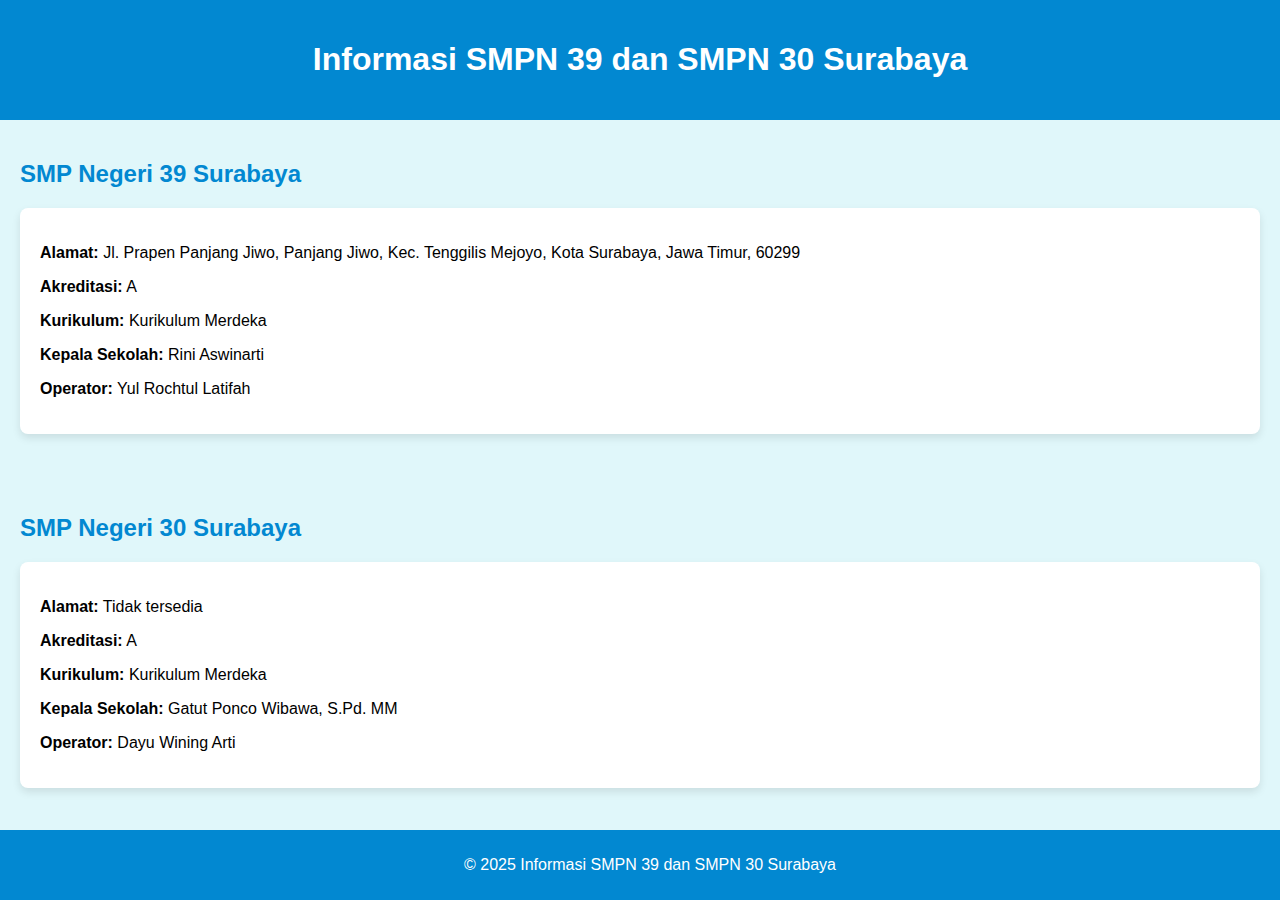
==== datapokok.html @ f895b6b2 "Create datapokok.html" ====
<!DOCTYPE html>
<html lang="id-ID">
<head>
    <meta charset="UTF-8">
    <meta name="viewport" content="width=device-width, initial-scale=1.0">
    <title>Informasi SMPN 39 dan SMPN 30 Surabaya</title>
    <style>
        body {
            background-color: #e0f7fa;
            font-family: Arial, sans-serif;
            margin: 0;
            padding: 0;
        }
        header {
            background-color: #0288d1;
            color: white;
            text-align: center;
            padding: 20px;
        }
        section {
            padding: 20px;
        }
        h2 {
            color: #0288d1;
        }
        .school-info {
            background-color: white;
            border-radius: 8px;
            box-shadow: 0 4px 8px rgba(0, 0, 0, 0.1);
            margin-bottom: 20px;
            padding: 20px;
            transition: transform 0.3s ease;
        }
        .school-info:hover {
            transform: scale(1.05);
        }
        footer {
            background-color: #0288d1;
            color: white;
            text-align: center;
            padding: 10px;
            position: fixed;
            width: 100%;
            bottom: 0;
        }
    </style>
</head>
<body>
    <header>
        <h1>Informasi SMPN 39 dan SMPN 30 Surabaya</h1>
    </header>
    <section>
        <h2>SMP Negeri 39 Surabaya</h2>
        <div class="school-info">
            <p><strong>Alamat:</strong> Jl. Prapen Panjang Jiwo, Panjang Jiwo, Kec. Tenggilis Mejoyo, Kota Surabaya, Jawa Timur, 60299</p>
            <p><strong>Akreditasi:</strong> A</p>
            <p><strong>Kurikulum:</strong> Kurikulum Merdeka</p>
            <p><strong>Kepala Sekolah:</strong> Rini Aswinarti</p>
            <p><strong>Operator:</strong> Yul Rochtul Latifah</p>
        </div>
    </section>
    <section>
        <h2>SMP Negeri 30 Surabaya</h2>
        <div class="school-info">
            <p><strong>Alamat:</strong> Tidak tersedia</p>
            <p><strong>Akreditasi:</strong> A</p>
            <p><strong>Kurikulum:</strong> Kurikulum Merdeka</p>
            <p><strong>Kepala Sekolah:</strong> Gatut Ponco Wibawa, S.Pd. MM</p>
            <p><strong>Operator:</strong> Dayu Wining Arti</p>
        </div>
    </section>
    <footer>
        <p>&copy; 2025 Informasi SMPN 39 dan SMPN 30 Surabaya</p>
    </footer>
</body>
</html>

::contentReference[oaicite:2]{index=2}
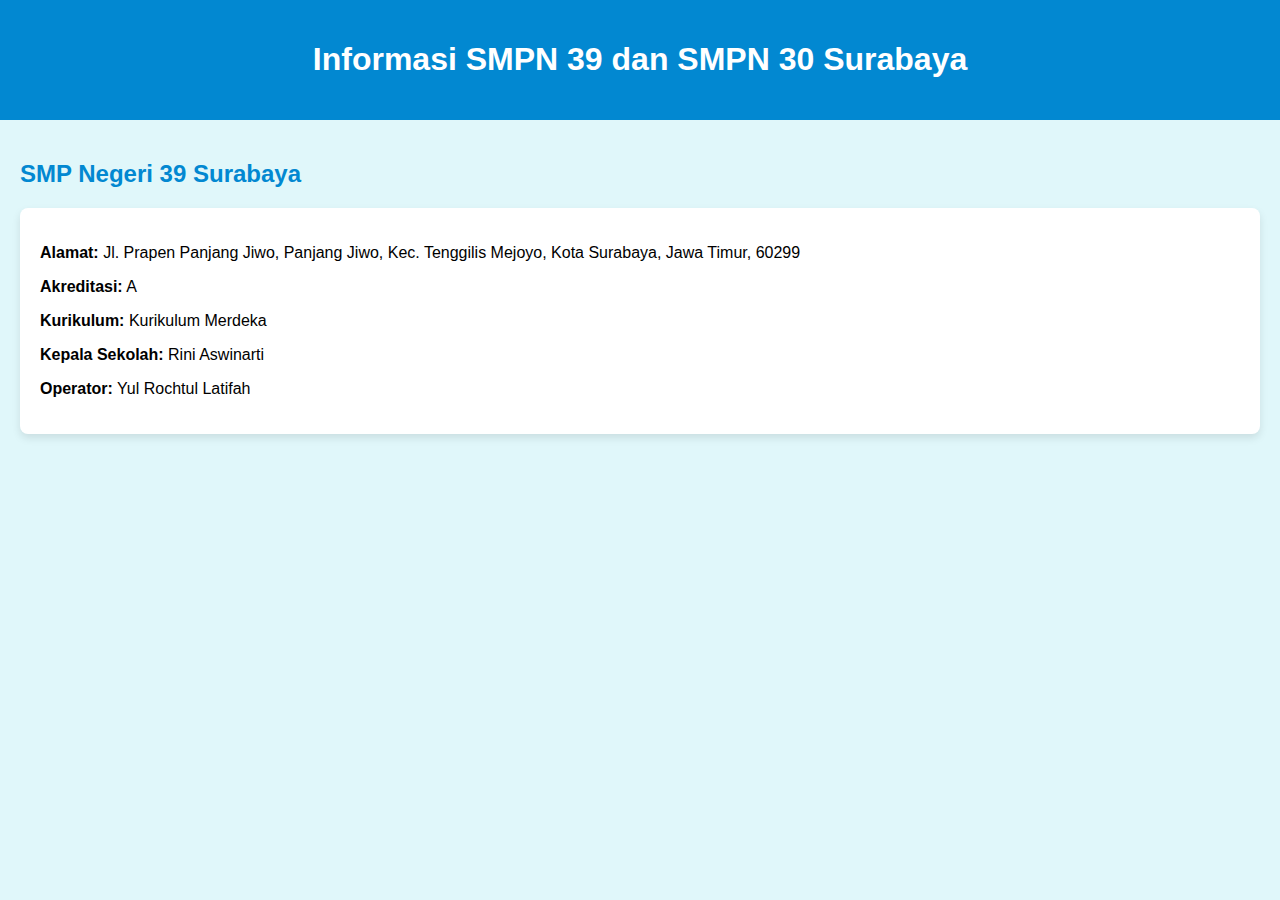
==== commit ccd047cc: "Update datapokok.html" ====
--- a/datapokok.html
+++ b/datapokok.html
@@ -58,22 +58,4 @@
             <p><strong>Kepala Sekolah:</strong> Rini Aswinarti</p>
             <p><strong>Operator:</strong> Yul Rochtul Latifah</p>
         </div>
-    </section>
-    <section>
-        <h2>SMP Negeri 30 Surabaya</h2>
-        <div class="school-info">
-            <p><strong>Alamat:</strong> Tidak tersedia</p>
-            <p><strong>Akreditasi:</strong> A</p>
-            <p><strong>Kurikulum:</strong> Kurikulum Merdeka</p>
-            <p><strong>Kepala Sekolah:</strong> Gatut Ponco Wibawa, S.Pd. MM</p>
-            <p><strong>Operator:</strong> Dayu Wining Arti</p>
-        </div>
-    </section>
-    <footer>
-        <p>&copy; 2025 Informasi SMPN 39 dan SMPN 30 Surabaya</p>
-    </footer>
-</body>
-</html>
-
-::contentReference[oaicite:2]{index=2}
- 
+  
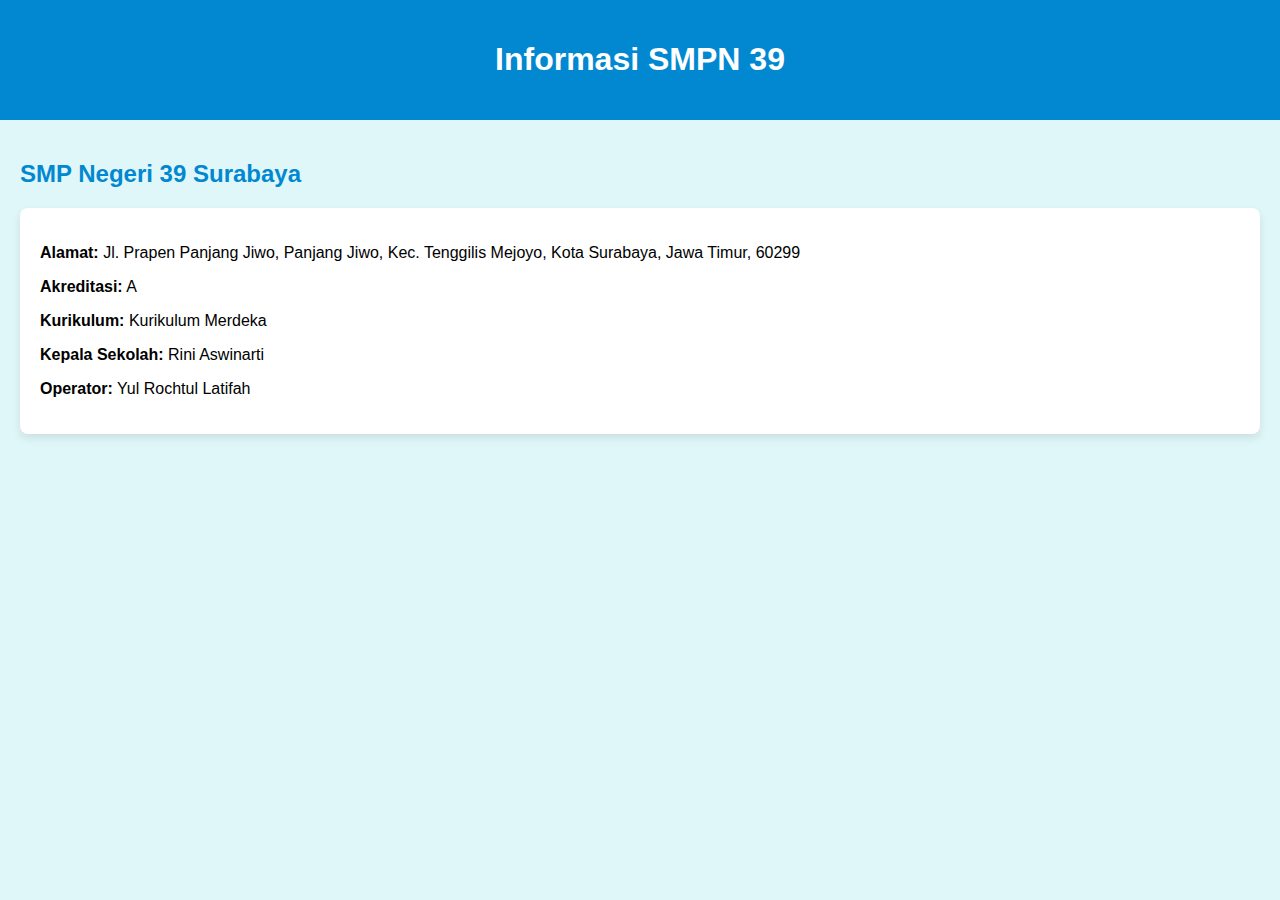
==== commit 9d9ddf13: "Update datapokok.html" ====
--- a/datapokok.html
+++ b/datapokok.html
@@ -3,7 +3,7 @@
 <head>
     <meta charset="UTF-8">
     <meta name="viewport" content="width=device-width, initial-scale=1.0">
-    <title>Informasi SMPN 39 dan SMPN 30 Surabaya</title>
+    <title>Informasi SMPN 39 </title>
     <style>
         body {
             background-color: #e0f7fa;
@@ -47,7 +47,7 @@
 </head>
 <body>
     <header>
-        <h1>Informasi SMPN 39 dan SMPN 30 Surabaya</h1>
+        <h1>Informasi SMPN 39 </h1>
     </header>
     <section>
         <h2>SMP Negeri 39 Surabaya</h2>
